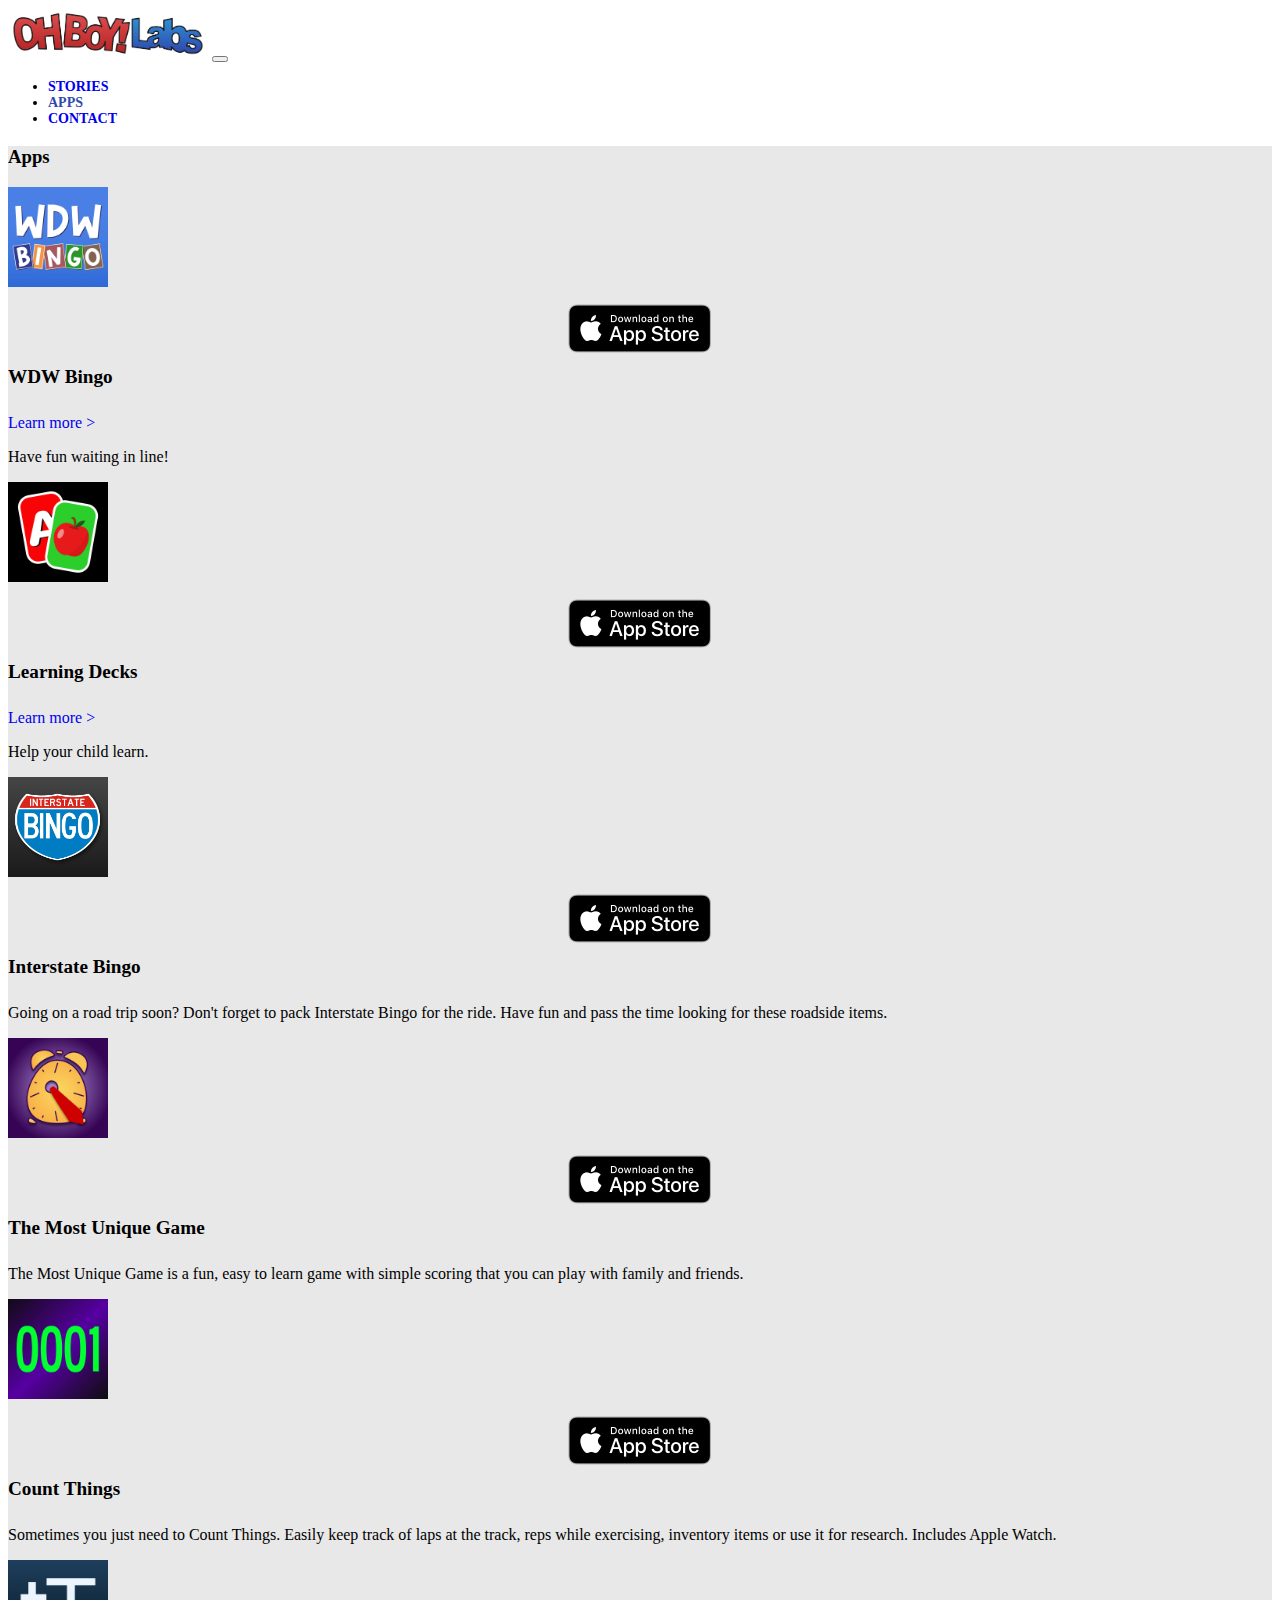
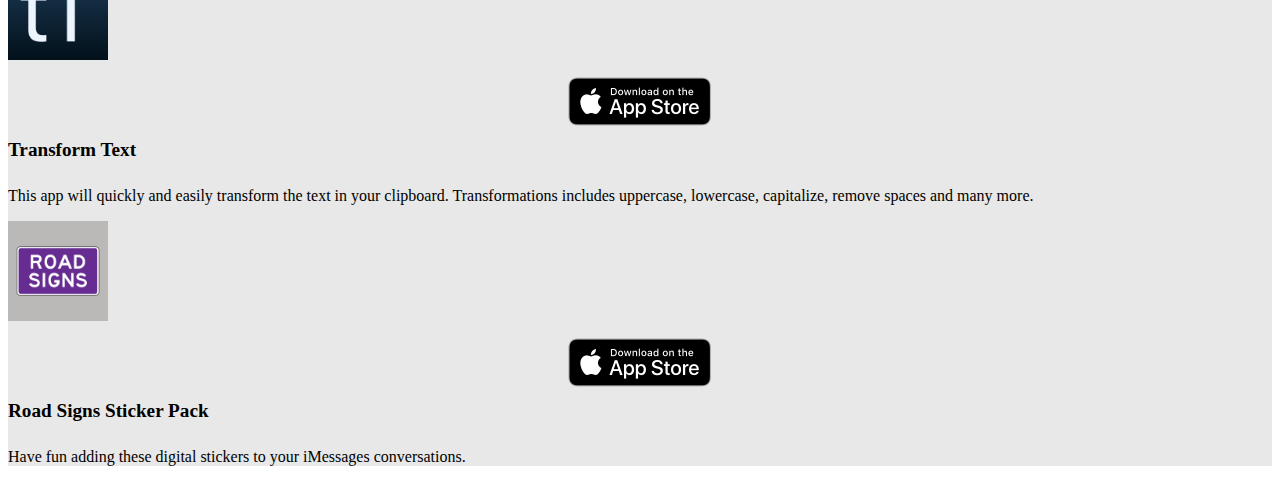
==== apps/index.html @ d09536a2 "Update to add stories, cleanup contact page" ====
<!DOCTYPE html>
<html lang="en">
<head>
  <title>OH BOY Labs - Apps</title>
  <meta charset="utf-8">
  <meta name="viewport" content="width=device-width, initial-scale=1">
  <link href="https://cdn.jsdelivr.net/npm/bootstrap@5.2.3/dist/css/bootstrap.min.css" rel="stylesheet" integrity="sha384-rbsA2VBKQhggwzxH7pPCaAqO46MgnOM80zW1RWuH61DGLwZJEdK2Kadq2F9CUG65" crossorigin="anonymous">
  <script src="https://cdn.jsdelivr.net/npm/bootstrap@5.0.2/dist/js/bootstrap.bundle.min.js" integrity="sha384-MrcW6ZMFYlzcLA8Nl+NtUVF0sA7MsXsP1UyJoMp4YLEuNSfAP+JcXn/tWtIaxVXM" crossorigin="anonymous"></script>
  <link href="/custom.css" rel="stylesheet">
  <!-- Google tag (gtag.js) -->
  <script async src="https://www.googletagmanager.com/gtag/js?id=G-9DWGN0V22D"></script>
  <script>
    window.dataLayer = window.dataLayer || [];
    function gtag(){dataLayer.push(arguments);}
    gtag('js', new Date());

    gtag('config', 'G-9DWGN0V22D');
  </script>
</head>
<body>

<!-- Navigation Bar -->
<nav class="navbar navbar-expand-md navbar-light">
  <div class="container-fluid ">
  <a class="navbar-brand" href="/"><img src="/images/logo-wide.png" class="img-fluid" width="200" alt="OH BOY Labs Logo"></a>
  <button class="navbar-toggler" type="button" data-bs-toggle="collapse" data-bs-target="#navbarSupportedContent" aria-controls="navbarSupportedContent" aria-expanded="false" aria-label="Toggle navigation">
    <span class="navbar-toggler-icon"></span>
  </button>
    <div class="collapse navbar-collapse justify-content-end" id="navbarSupportedContent">
      <ul class="navbar-nav">
        <li class="nav-item">
          <a class="nav-link" href="/stories">STORIES</a>
        </li>
        <li class="nav-item">
          <a class="nav-link active" href="/apps">APPS</a>
        </li>
        <li class="nav-item">
          <a class="nav-link" href="/contact">CONTACT</a>
        </li>
      </ul>		  
    </div>
  </div>
</nav>

<div class="mw-100">
  
  <div class="px-4 my-5 text-center">

    <div class="col-lg-12 bg-notsolight p-3 rounded">
      <h3 class="fw-bold">Apps</h3>

      <div class="container mt-5">
        <div class="row">
          <div class="col-sm-4 text-center">
            <a href="https://apps.apple.com/us/app/wdw-bingo/id1614159164"><img src="../images/app-icons/wdw-bingo-icon.jpg" class="img-fluid rounded-4 appstore-icon"></a>
            <a href="https://apps.apple.com/us/app/wdw-bingo/id1614159164" target="_blank" rel="noopener noreferrer"><img src="../images/download-appstore-black.png" class="appstore-button"></a>
            <div class="appstore-title">WDW Bingo</div>
            <p class="lead"><a href="/wdwbingo/" role="button">Learn more ></a></p>
            <p>Have fun waiting in line!</p>
            
          </div>
          
          <div class="col-sm-4 text-center">
            <a href="https://apps.apple.com/us/app/learning-decks/id1619514935"><img src="../images/app-icons/learning-decks-icon.jpg" class="img-fluid rounded-4 appstore-icon"></a>
            <a href="https://apps.apple.com/us/app/learning-decks/id1619514935" target="_blank" rel="noopener noreferrer"><img src="../images/download-appstore-black.png" class="appstore-button"></a>
            <div class="appstore-title">Learning Decks</div>
            <p class="lead"><a href="/learningdecks/" role="button">Learn more ></a></p>
            <p>Help your child learn.</p>
          </div>
          
          <div class="col-sm-4 text-center">
            <a href="https://apps.apple.com/us/app/interstate-bingo/id1271211778" target="_blank" rel="noopener noreferrer"><img src="../images/app-icons/interstate-bingo-icon.jpg" class="img-fluid rounded-4 appstore-icon"></a>
            <a href="https://apps.apple.com/us/app/interstate-bingo/id1271211778" target="_blank" rel="noopener noreferrer"><img src="../images/download-appstore-black.png" class="appstore-button"></a>
            <div class="appstore-title">Interstate Bingo</div>
            <p>Going on a road trip soon? Don't forget to pack Interstate Bingo for the ride. Have fun and pass the time looking for these roadside items.</p>
          </div>
        </div>
      
        <div class="row mt-5">
          <div class="col-sm-4 text-center">
            <a href="https://apps.apple.com/us/app/the-most-unique-game/id1189629526" target="_blank" rel="noopener noreferrer"><img src="../images/app-icons/the-most-unique-game-icon.jpg" class="img-fluid rounded-4 appstore-icon"></a>
            <a href="https://apps.apple.com/us/app/the-most-unique-game/id1189629526" target="_blank" rel="noopener noreferrer"><img src="../images/download-appstore-black.png" class="appstore-button"></a>
            <div class="appstore-title">The Most Unique Game</div>
            <p>The Most Unique Game is a fun, easy to learn game with simple scoring that you can play with family and friends.</p>
          </div>
      
          <div class="col-sm-4 text-center">
            <a href="https://apps.apple.com/us/app/count-things-app/id1350192161" target="_blank" rel="noopener noreferrer"><img src="../images/app-icons/count-things-icon.jpg" class="img-fluid rounded-4 appstore-icon"></a>
            <a href="https://apps.apple.com/us/app/count-things-app/id1350192161" target="_blank" rel="noopener noreferrer"><img src="../images/download-appstore-black.png" class="appstore-button"></a>
            <div class="appstore-title">Count Things</div>
            <p>Sometimes you just need to Count Things. Easily keep track of laps at the track, reps while exercising, inventory items or use it for research. Includes Apple Watch.</p>
          </div>
          
          <div class="col-sm-4 text-center">
            <a href="https://apps.apple.com/us/app/transform-text-app/id1017056574" target="_blank" rel="noopener noreferrer"><img src="../images/app-icons/transform-text-icon.jpg" class="img-fluid rounded-4 appstore-icon"></a>
            <a href="https://apps.apple.com/us/app/transform-text-app/id1017056574" target="_blank" rel="noopener noreferrer"><img src="../images/download-appstore-black.png" class="appstore-button"></a>
            <div class="appstore-title">Transform Text</div>
            <p>This app will quickly and easily transform the text in your clipboard. Transformations includes uppercase, lowercase, capitalize, remove spaces and many more.</p>
          </div>
      
        </div>
      
        <div class="row mt-5">
          <div class="col-sm-4 text-center">
            <a href="https://apps.apple.com/us/app/road-signs-sticker-pack/id1153211813" target="_blank" rel="noopener noreferrer"><img src="../images/app-icons/road-signs-icon.jpg" class="img-fluid rounded-4 appstore-icon"></a>
            <a href="https://apps.apple.com/us/app/road-signs-sticker-pack/id1153211813" target="_blank" rel="noopener noreferrer"><img src="../images/download-appstore-black.png" class="appstore-button"></a>
            <div class="appstore-title">Road Signs Sticker Pack</div>
            <p>Have fun adding these digital stickers to your iMessages conversations. </p>
          </div>
      
        </div>
        
      </div>
    </div>

</div>

</body>
</html>
---- custom.css ----
a {
    text-decoration: none;
}

.appstore-icon {
    max-width: 100px;
}

.promo-icon {
    padding: 20px;
}

.appstore-button {
    margin-top: 10px;
    max-width: 150px;
    display: block;
    margin-left: auto;
    margin-right: auto;
}

.appstore-title {
    font-size: 1.2em;
    font-weight: 900;
    color: black;
    padding-top: 10px;
    padding-bottom: 10px;
}

.active {
    color: #3049AD !important;
    font-weight: 800;
}

.title-bar {
    background-color: #3049AD;
    padding-top: 10px;
    padding-bottom: 6px;
}

.nav-item {
    font-size: 14px;
    font-weight: 800;
}

.bg-notsolight {
    background-color: #e8e8e8;
}

.bg-darkblue {
    background-color: #070a1e;
}

.story-title {
    color: black;
    font-weight: 800;
}

.story-thumbnail {
    margin-top: 20px;
    padding-bottom: 5px;
}
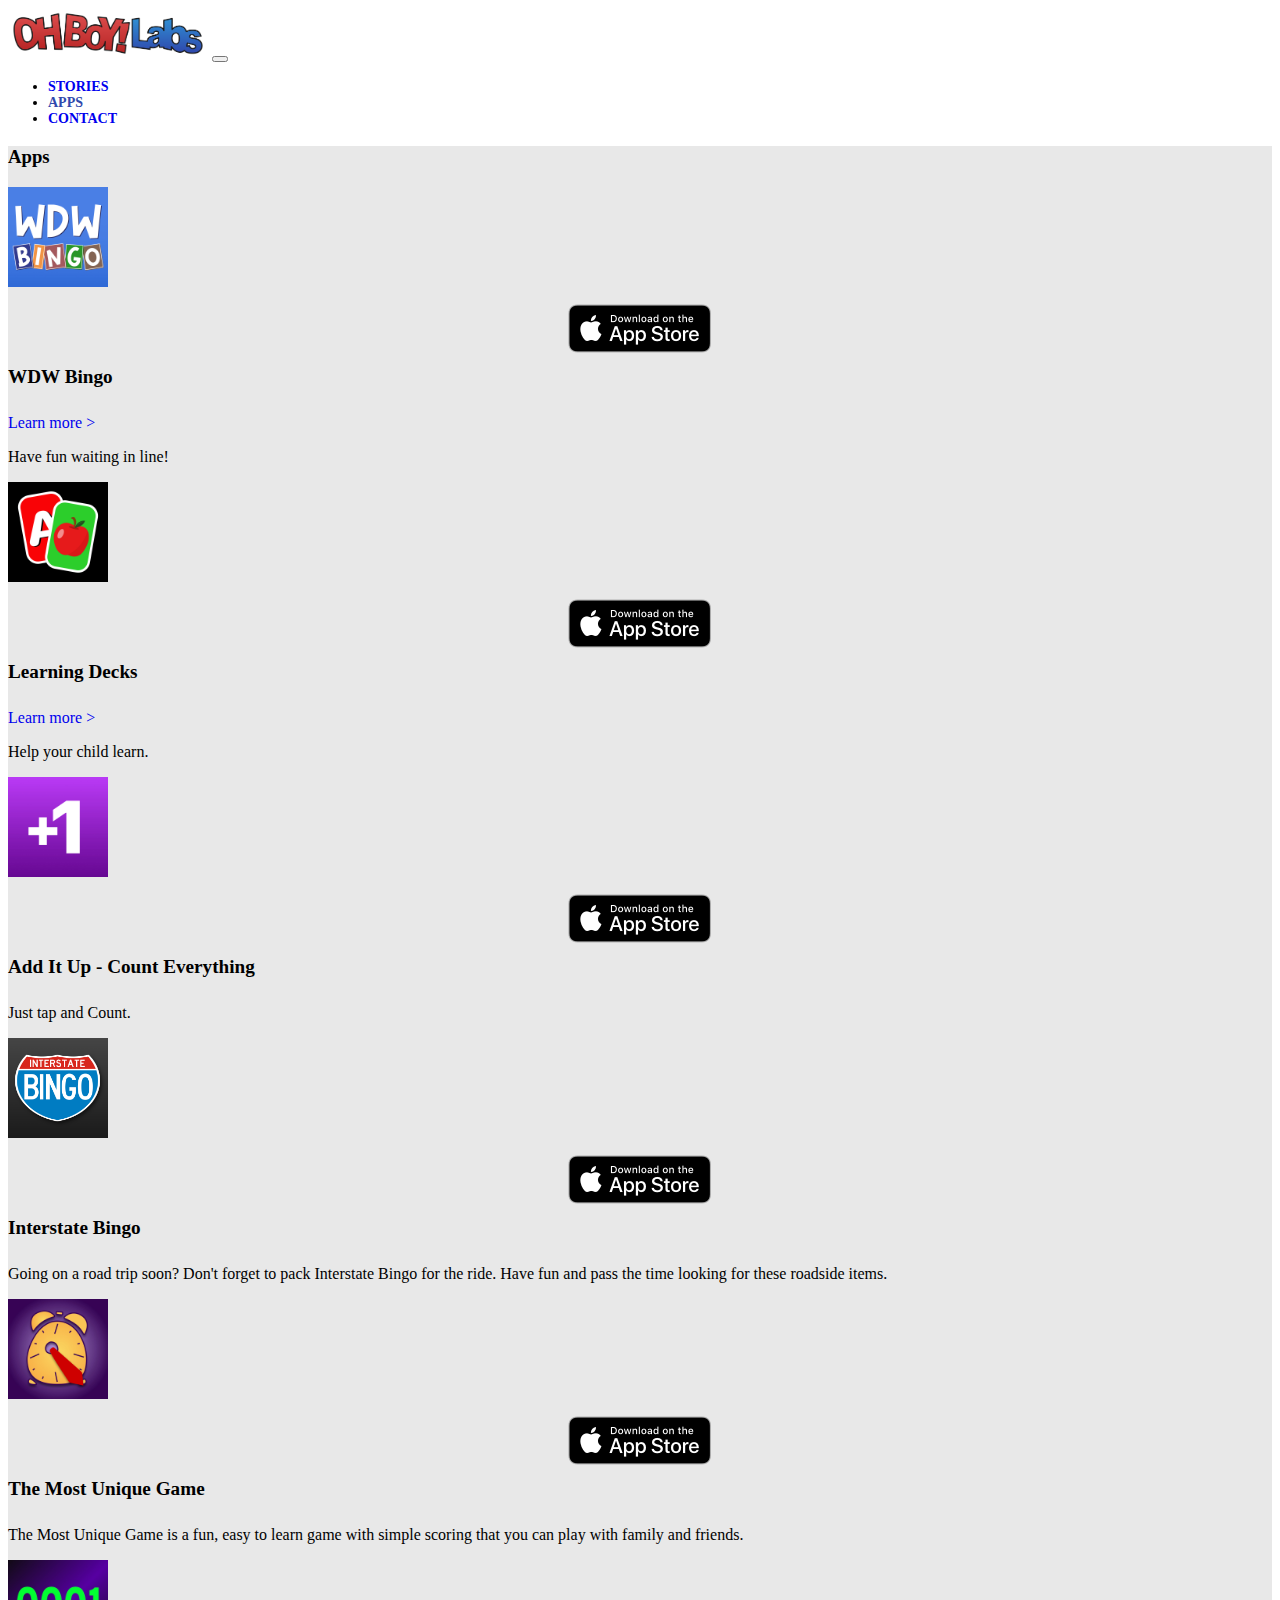
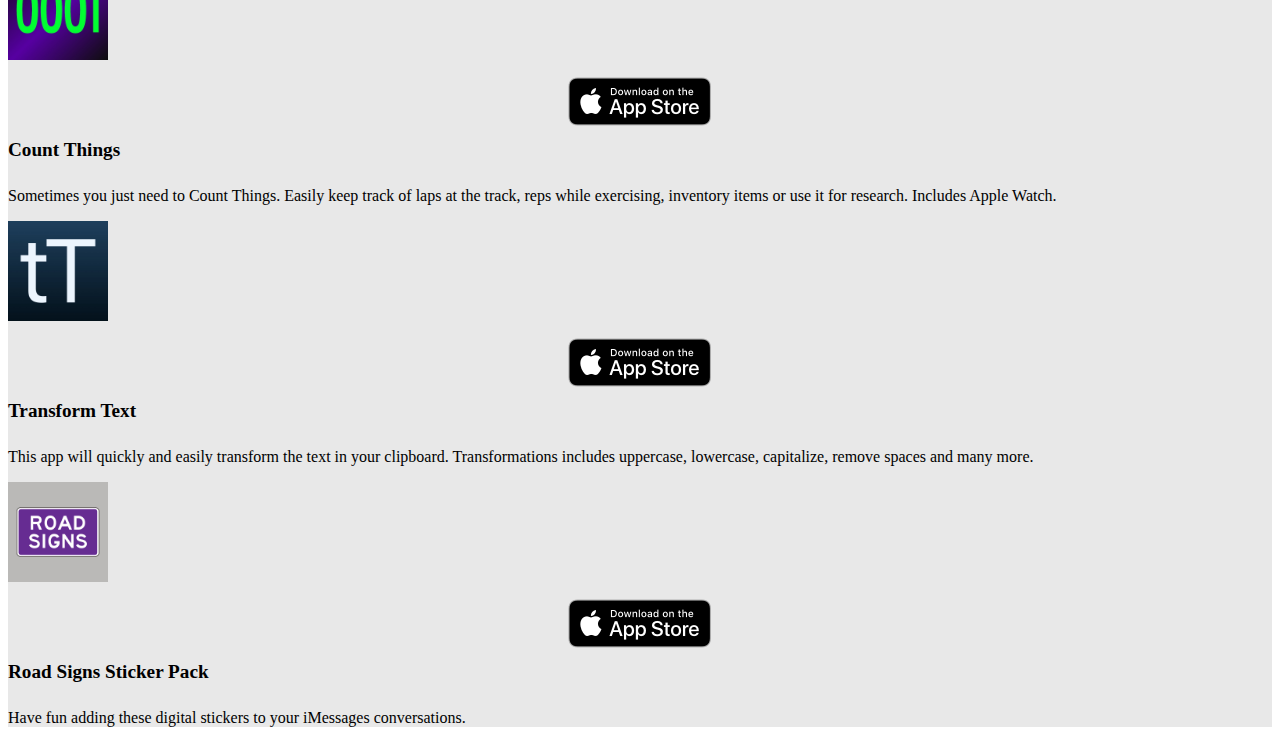
==== commit 6bd65a99: "Add Add It Up Details in App/Privacy" ====
--- a/apps/index.html
+++ b/apps/index.html
@@ -69,14 +69,22 @@
           </div>
           
           <div class="col-sm-4 text-center">
+            <a href="https://apps.apple.com/us/app/learning-decks/id1619514935"><img src="../images/app-icons/add-it-up-icon.jpg" class="img-fluid rounded-4 appstore-icon"></a>
+            <a href="https://apps.apple.com/us/app/learning-decks/id1619514935" target="_blank" rel="noopener noreferrer"><img src="../images/download-appstore-black.png" class="appstore-button"></a>
+            <div class="appstore-title">Add It Up - Count Everything</div>
+            <p>Just tap and Count.</p>
+          </div>
+
+        </div>
+      
+        <div class="row mt-5">
+          <div class="col-sm-4 text-center">
             <a href="https://apps.apple.com/us/app/interstate-bingo/id1271211778" target="_blank" rel="noopener noreferrer"><img src="../images/app-icons/interstate-bingo-icon.jpg" class="img-fluid rounded-4 appstore-icon"></a>
             <a href="https://apps.apple.com/us/app/interstate-bingo/id1271211778" target="_blank" rel="noopener noreferrer"><img src="../images/download-appstore-black.png" class="appstore-button"></a>
             <div class="appstore-title">Interstate Bingo</div>
             <p>Going on a road trip soon? Don't forget to pack Interstate Bingo for the ride. Have fun and pass the time looking for these roadside items.</p>
           </div>
-        </div>
-      
-        <div class="row mt-5">
+
           <div class="col-sm-4 text-center">
             <a href="https://apps.apple.com/us/app/the-most-unique-game/id1189629526" target="_blank" rel="noopener noreferrer"><img src="../images/app-icons/the-most-unique-game-icon.jpg" class="img-fluid rounded-4 appstore-icon"></a>
             <a href="https://apps.apple.com/us/app/the-most-unique-game/id1189629526" target="_blank" rel="noopener noreferrer"><img src="../images/download-appstore-black.png" class="appstore-button"></a>
@@ -91,16 +99,18 @@
             <p>Sometimes you just need to Count Things. Easily keep track of laps at the track, reps while exercising, inventory items or use it for research. Includes Apple Watch.</p>
           </div>
           
+          
+      
+        </div>
+      
+        <div class="row mt-5">
           <div class="col-sm-4 text-center">
             <a href="https://apps.apple.com/us/app/transform-text-app/id1017056574" target="_blank" rel="noopener noreferrer"><img src="../images/app-icons/transform-text-icon.jpg" class="img-fluid rounded-4 appstore-icon"></a>
             <a href="https://apps.apple.com/us/app/transform-text-app/id1017056574" target="_blank" rel="noopener noreferrer"><img src="../images/download-appstore-black.png" class="appstore-button"></a>
             <div class="appstore-title">Transform Text</div>
             <p>This app will quickly and easily transform the text in your clipboard. Transformations includes uppercase, lowercase, capitalize, remove spaces and many more.</p>
           </div>
-      
-        </div>
-      
-        <div class="row mt-5">
+
           <div class="col-sm-4 text-center">
             <a href="https://apps.apple.com/us/app/road-signs-sticker-pack/id1153211813" target="_blank" rel="noopener noreferrer"><img src="../images/app-icons/road-signs-icon.jpg" class="img-fluid rounded-4 appstore-icon"></a>
             <a href="https://apps.apple.com/us/app/road-signs-sticker-pack/id1153211813" target="_blank" rel="noopener noreferrer"><img src="../images/download-appstore-black.png" class="appstore-button"></a>
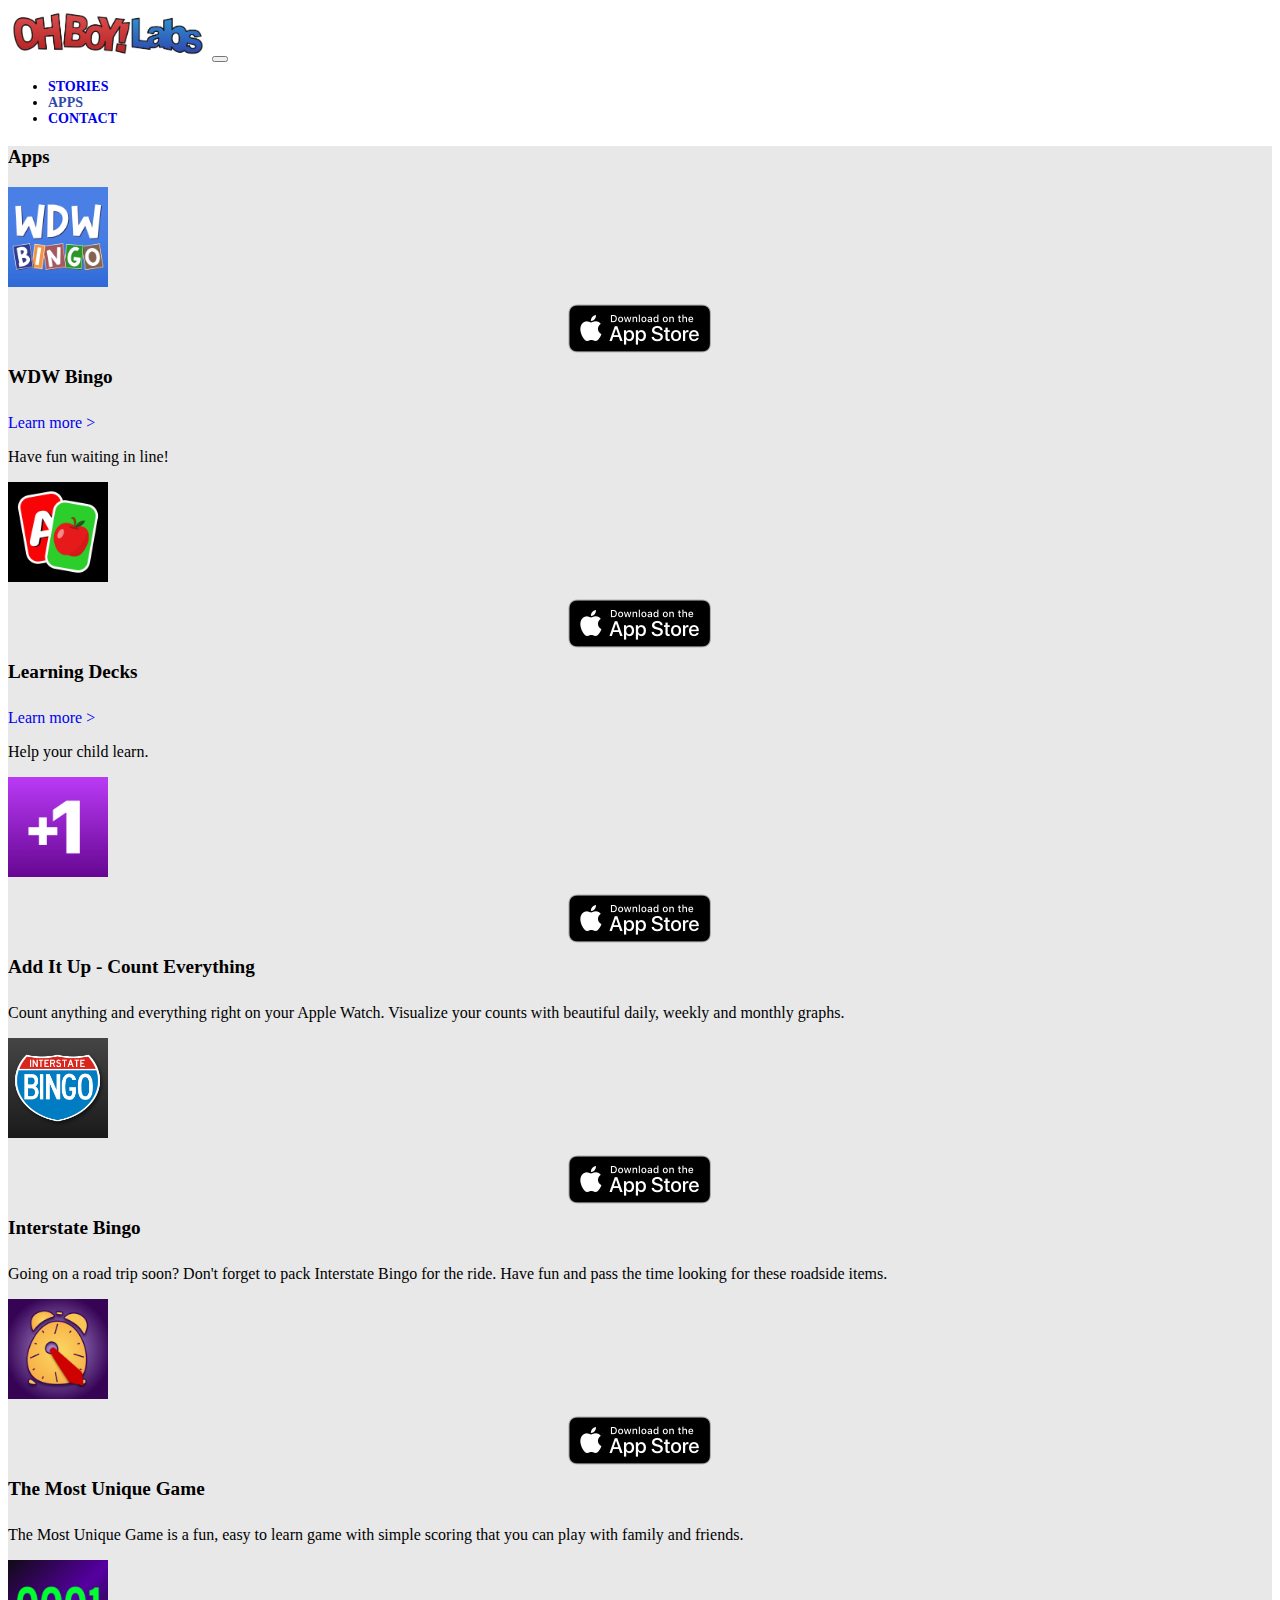
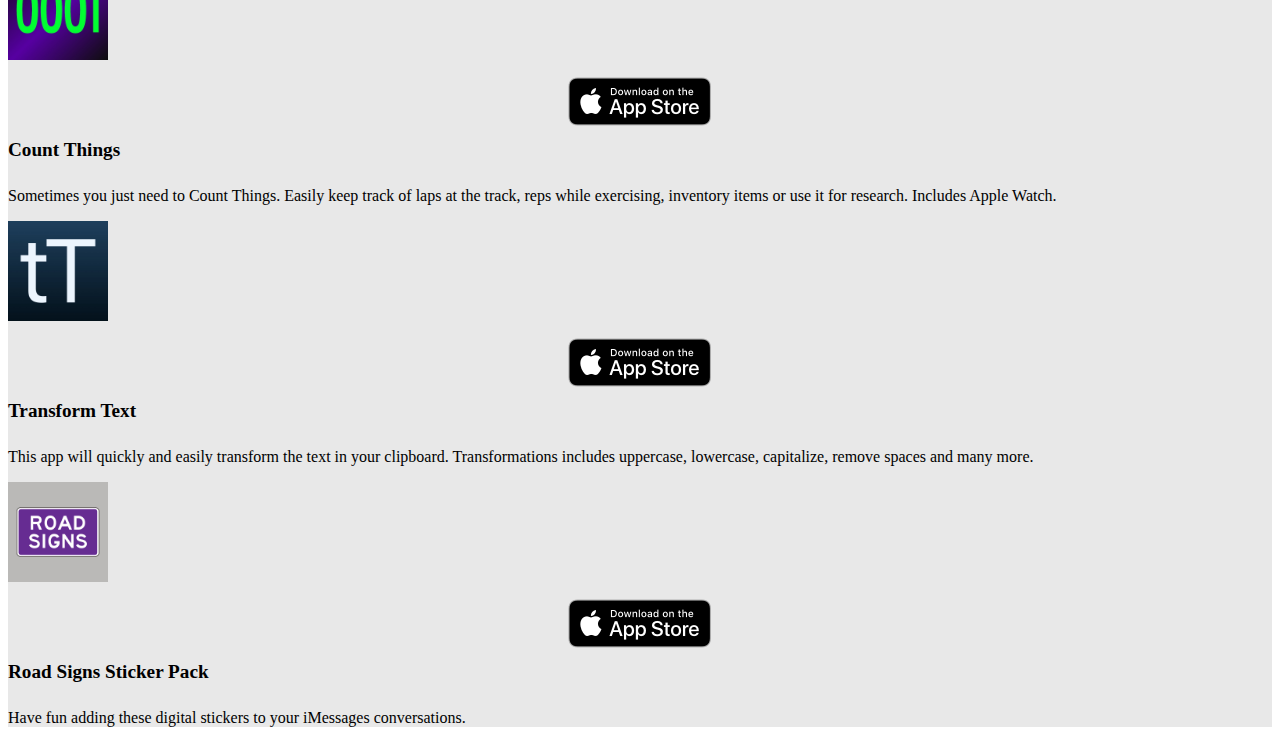
==== commit 1289f113: "Update Add It Up url" ====
--- a/apps/index.html
+++ b/apps/index.html
@@ -69,10 +69,10 @@
           </div>
           
           <div class="col-sm-4 text-center">
-            <a href="https://apps.apple.com/us/app/learning-decks/id1619514935"><img src="../images/app-icons/add-it-up-icon.jpg" class="img-fluid rounded-4 appstore-icon"></a>
-            <a href="https://apps.apple.com/us/app/learning-decks/id1619514935" target="_blank" rel="noopener noreferrer"><img src="../images/download-appstore-black.png" class="appstore-button"></a>
+            <a href="https://apps.apple.com/us/app/add-it-up-count-everything/id6476938360"><img src="../images/app-icons/add-it-up-icon.jpg" class="img-fluid rounded-4 appstore-icon"></a>
+            <a href="https://apps.apple.com/us/app/add-it-up-count-everything/id6476938360" target="_blank" rel="noopener noreferrer"><img src="../images/download-appstore-black.png" class="appstore-button"></a>
             <div class="appstore-title">Add It Up - Count Everything</div>
-            <p>Just tap and Count.</p>
+            <p>Count anything and everything right on your Apple Watch. Visualize your counts with beautiful daily, weekly and monthly graphs.</p>
           </div>
 
         </div>
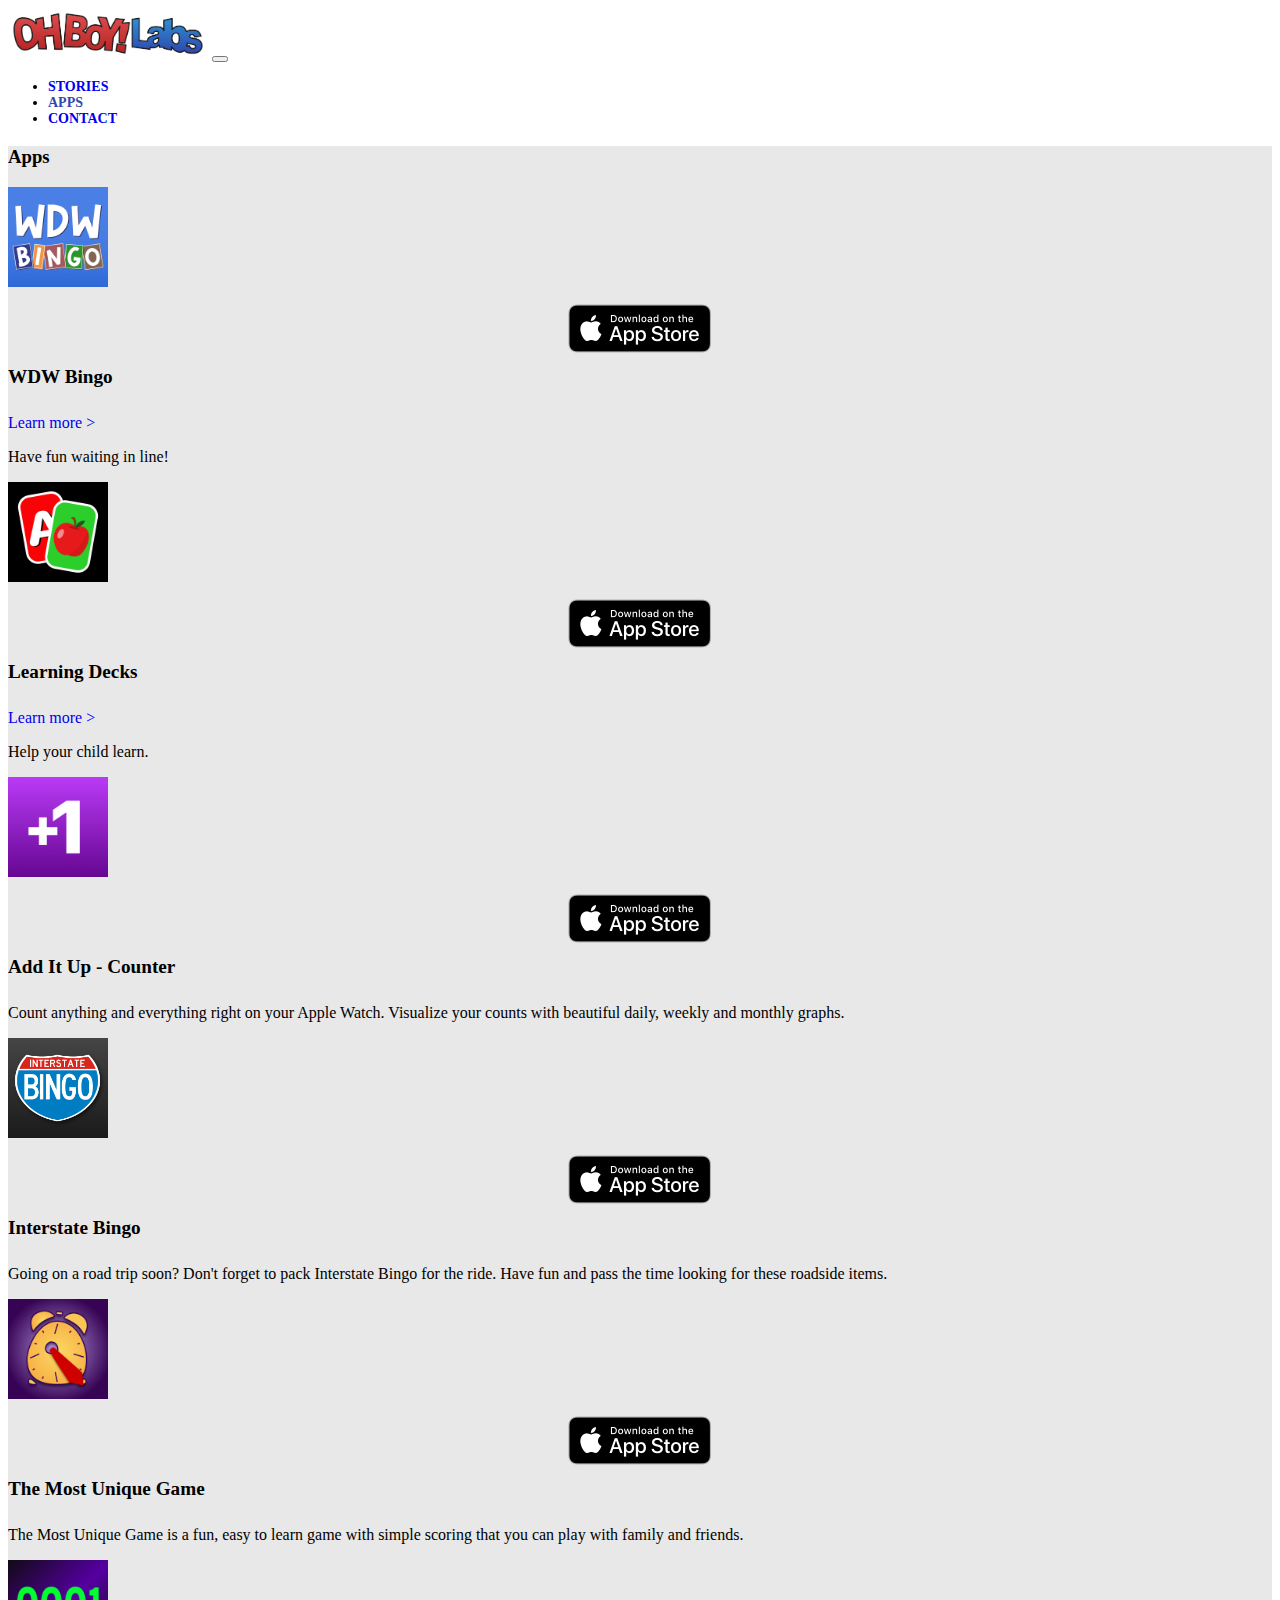
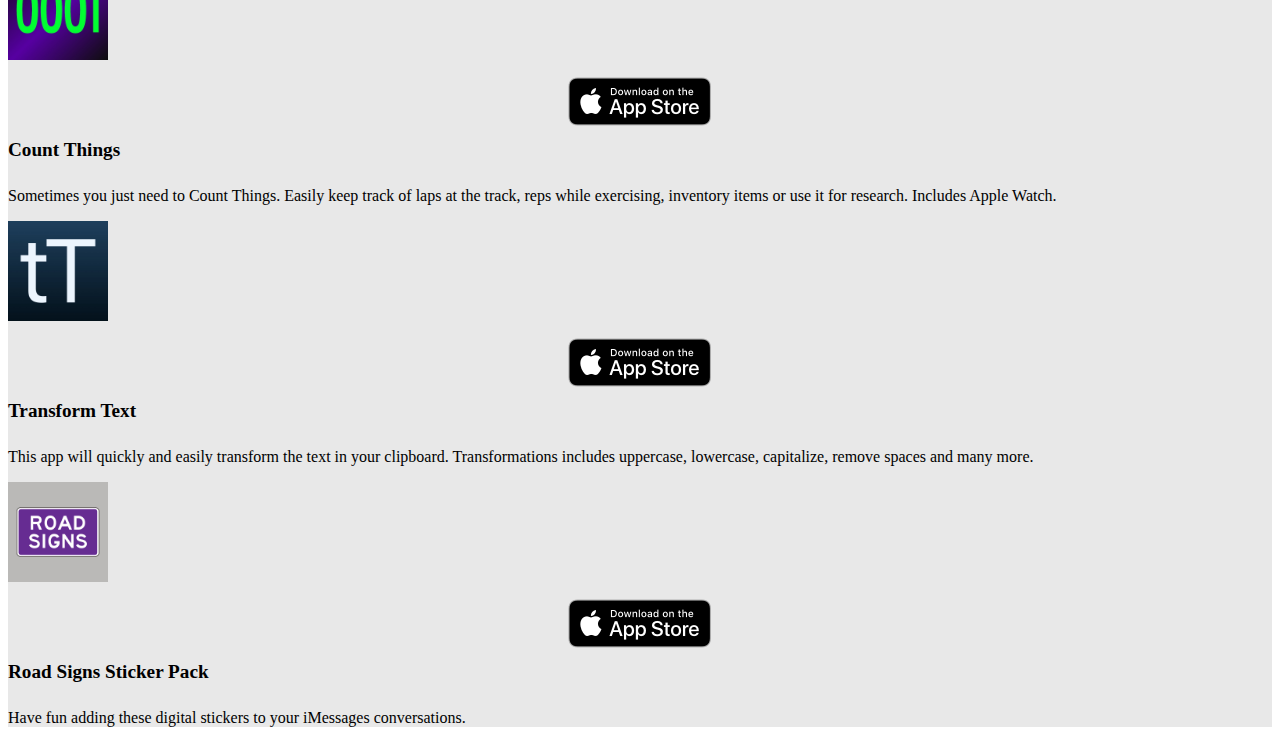
==== commit d2a62e38: "Add Add It Up Counter and Story" ====
--- a/apps/index.html
+++ b/apps/index.html
@@ -69,9 +69,9 @@
           </div>
           
           <div class="col-sm-4 text-center">
-            <a href="https://apps.apple.com/us/app/add-it-up-count-everything/id6476938360"><img src="../images/app-icons/add-it-up-icon.jpg" class="img-fluid rounded-4 appstore-icon"></a>
-            <a href="https://apps.apple.com/us/app/add-it-up-count-everything/id6476938360" target="_blank" rel="noopener noreferrer"><img src="../images/download-appstore-black.png" class="appstore-button"></a>
-            <div class="appstore-title">Add It Up - Count Everything</div>
+            <a href="https://apps.apple.com/us/app/add-it-up-counter/id6476938360"><img src="../images/app-icons/add-it-up-icon.jpg" class="img-fluid rounded-circle appstore-icon"></a>
+            <a href="https://apps.apple.com/us/app/add-it-up-counter/id6476938360" target="_blank" rel="noopener noreferrer"><img src="../images/download-appstore-black.png" class="appstore-button"></a>
+            <div class="appstore-title">Add It Up - Counter</div>
             <p>Count anything and everything right on your Apple Watch. Visualize your counts with beautiful daily, weekly and monthly graphs.</p>
           </div>
 
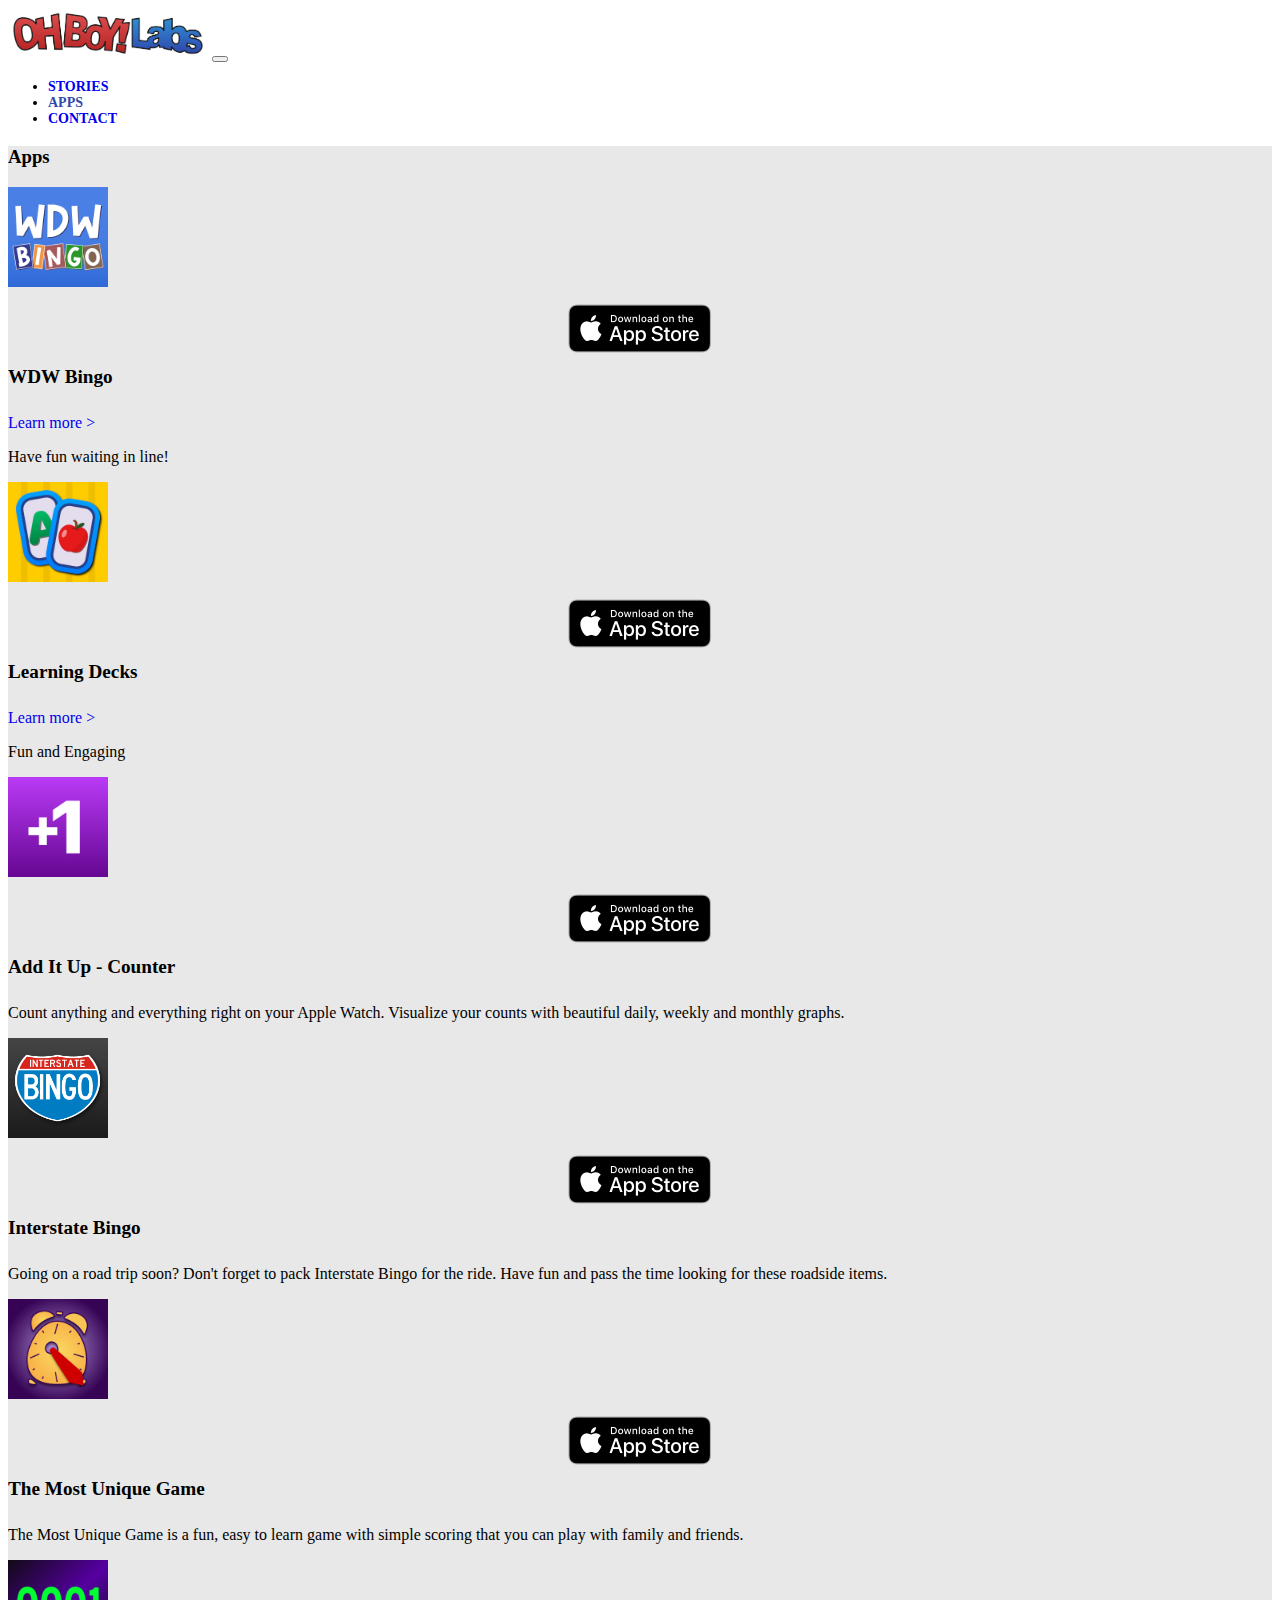
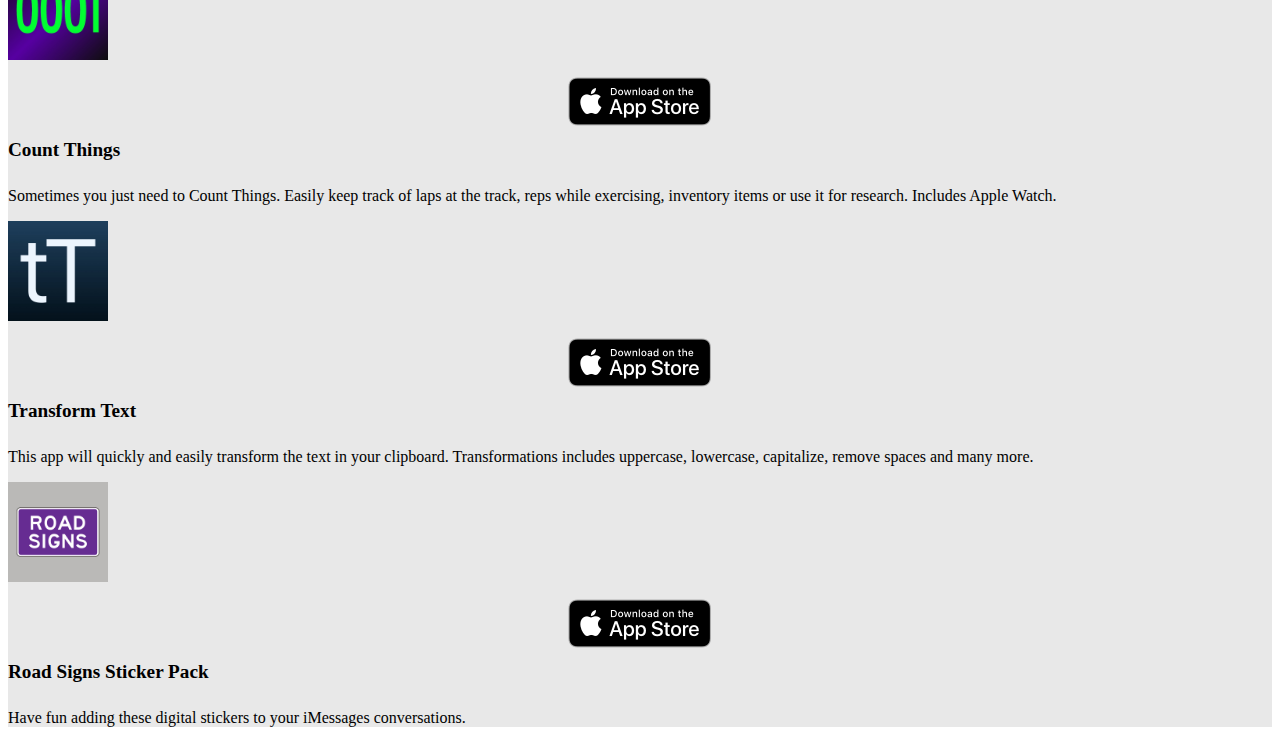
==== commit 7d9ead2f: "Updates for Learning Decks New Version" ====
--- a/apps/index.html
+++ b/apps/index.html
@@ -65,7 +65,7 @@
             <a href="https://apps.apple.com/us/app/learning-decks/id1619514935" target="_blank" rel="noopener noreferrer"><img src="../images/download-appstore-black.png" class="appstore-button"></a>
             <div class="appstore-title">Learning Decks</div>
             <p class="lead"><a href="/learningdecks/" role="button">Learn more ></a></p>
-            <p>Help your child learn.</p>
+            <p>Fun and Engaging</p>
           </div>
           
           <div class="col-sm-4 text-center">
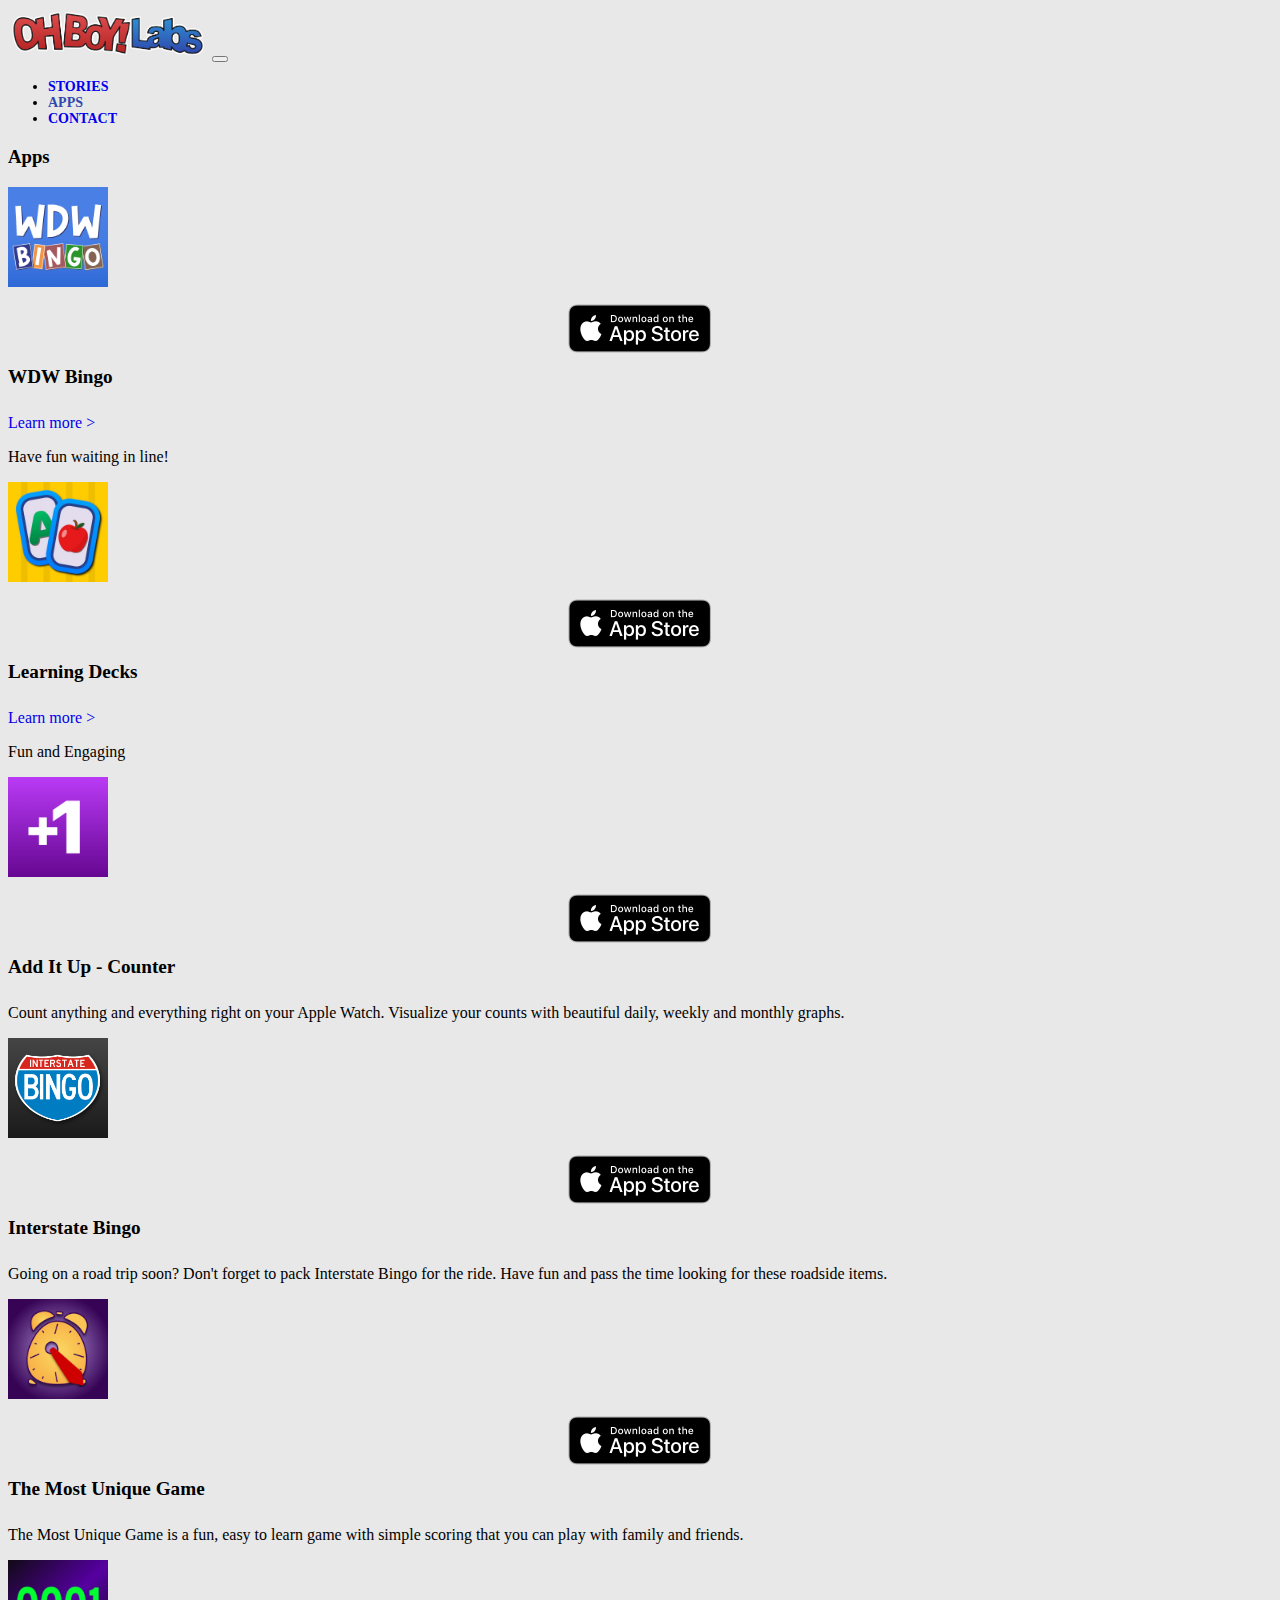
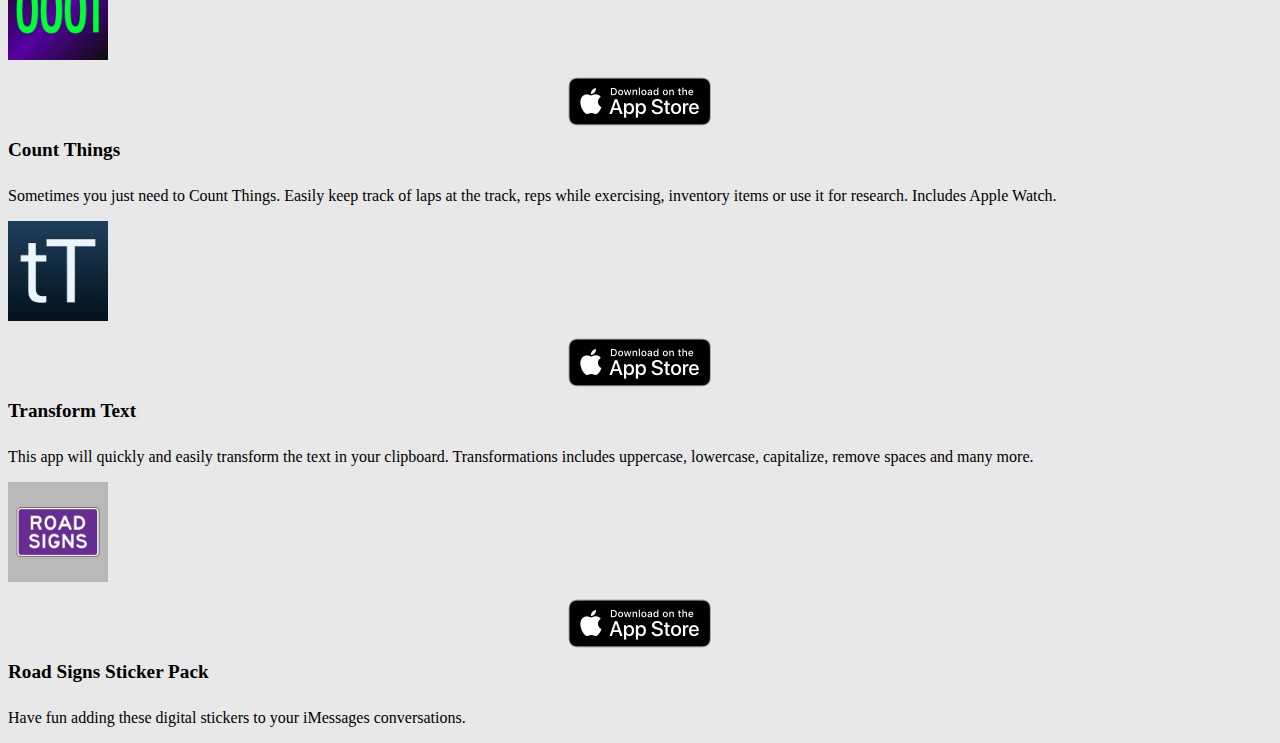
==== commit 3aec136b: "Design updates to container, drop shadow, background color" ====
--- a/apps/index.html
+++ b/apps/index.html
@@ -17,7 +17,7 @@
     gtag('config', 'G-9DWGN0V22D');
   </script>
 </head>
-<body>
+<body class="bg-notsolight">
 
 <!-- Navigation Bar -->
 <nav class="navbar navbar-expand-md navbar-light">
@@ -35,7 +35,7 @@
           <a class="nav-link active" href="/apps">APPS</a>
         </li>
         <li class="nav-item">
-          <a class="nav-link" href="/contact">CONTACT</a>
+          <a class="nav-link" href="mailto:jeff@ohboylabs.com">CONTACT</a>
         </li>
       </ul>		  
     </div>
@@ -44,10 +44,10 @@
 
 <div class="mw-100">
   
-  <div class="px-4 my-5 text-center">
+  <div class="text-center">
 
-    <div class="col-lg-12 bg-notsolight p-3 rounded">
-      <h3 class="fw-bold">Apps</h3>
+    <div class="m-4 bg-light border rounded shadow-sm">
+      <h3 class="fw-bold pt-2">Apps</h3>
 
       <div class="container mt-5">
         <div class="row">
--- a/custom.css
+++ b/custom.css
@@ -47,7 +47,7 @@
 }
 
 .bg-darkblue {
-    background-color: #070a1e;
+    background-color: #27428C;
 }
 
 .story-title {
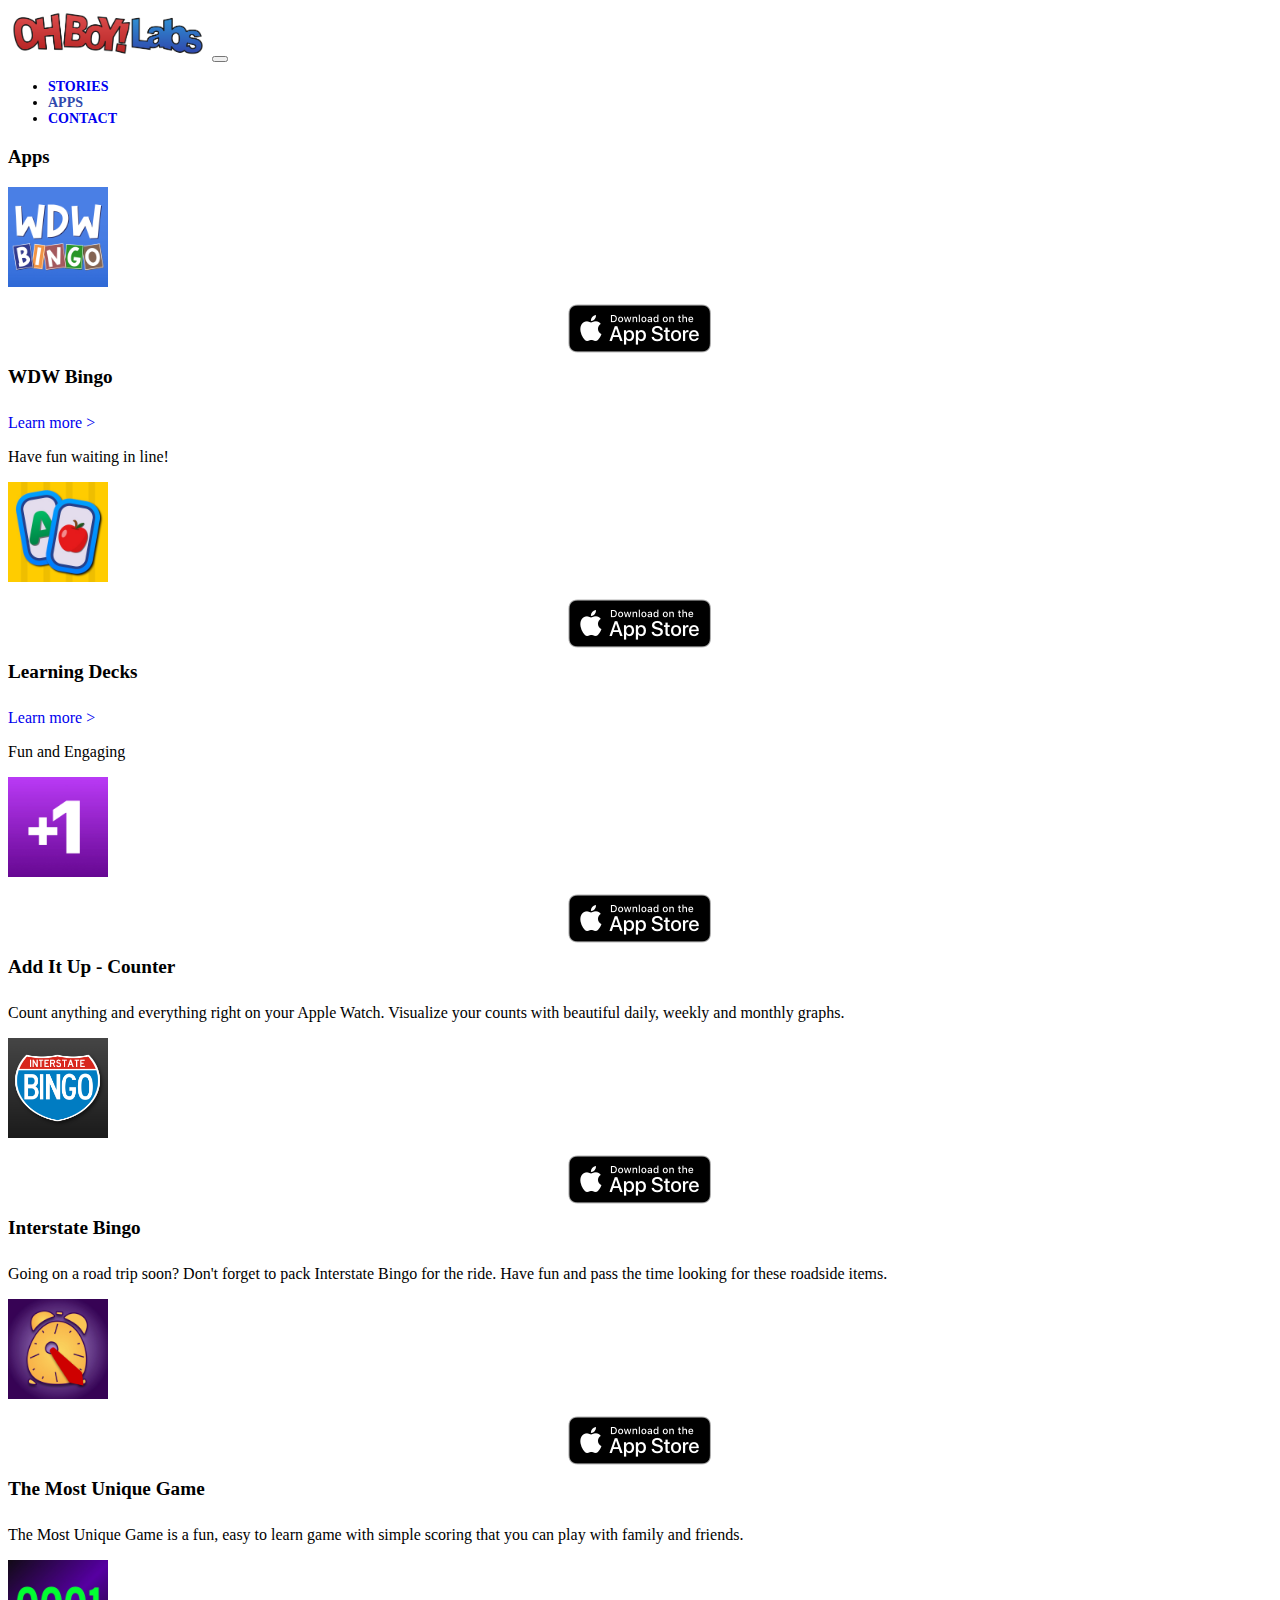
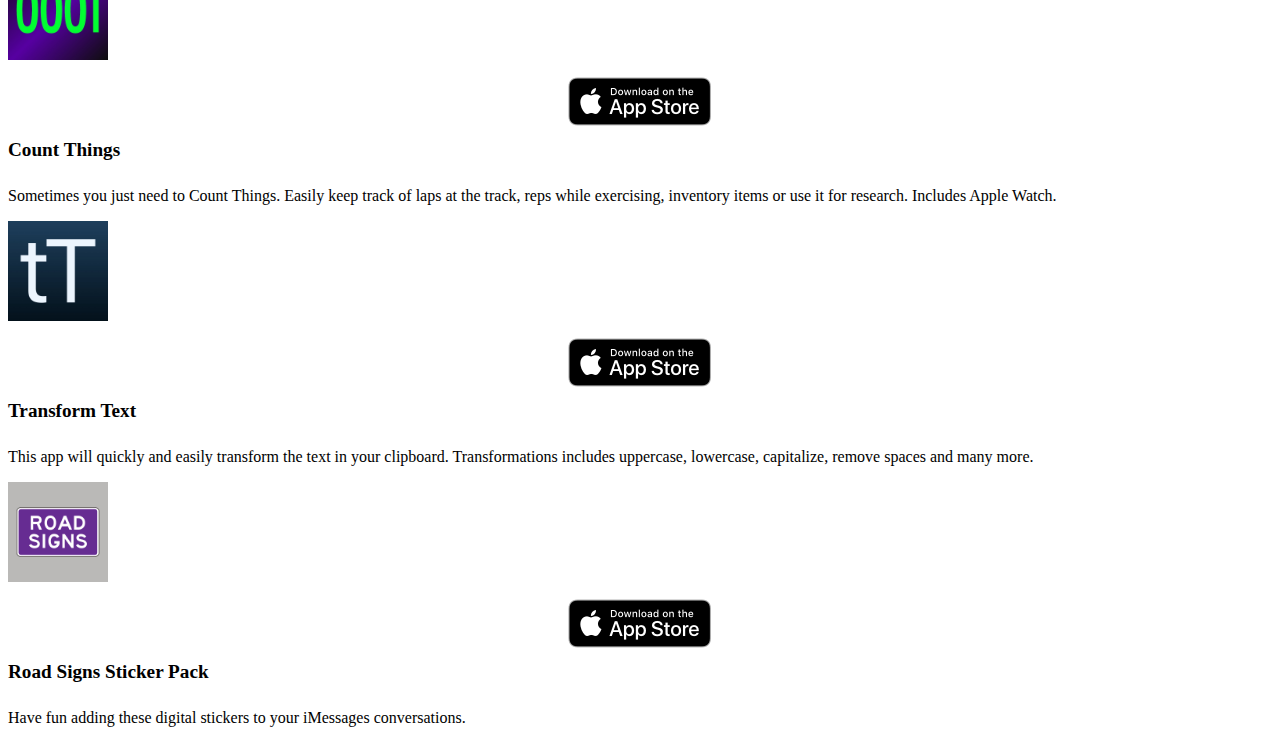
==== commit 61ce31de: "Update Text Colors, padding and background color" ====
--- a/apps/index.html
+++ b/apps/index.html
@@ -17,7 +17,7 @@
     gtag('config', 'G-9DWGN0V22D');
   </script>
 </head>
-<body class="bg-notsolight">
+<body>
 
 <!-- Navigation Bar -->
 <nav class="navbar navbar-expand-md navbar-light">
@@ -46,7 +46,7 @@
   
   <div class="text-center">
 
-    <div class="m-4 bg-light border rounded shadow-sm">
+    <div class="m-4 bg-light border rounded shadow">
       <h3 class="fw-bold pt-2">Apps</h3>
 
       <div class="container mt-5">
--- a/custom.css
+++ b/custom.css
@@ -42,8 +42,8 @@
     font-weight: 800;
 }
 
-.bg-notsolight {
-    background-color: #e8e8e8;
+.bg-almost-white {
+    background-color: #FFFFFF;
 }
 
 .bg-darkblue {
@@ -58,4 +58,8 @@
 .story-thumbnail {
     margin-top: 20px;
     padding-bottom: 5px;
+}
+
+.custom-shadow {
+    box-shadow: 10px 10px 20px rgba(0, 0, 0, 0.5);
 }